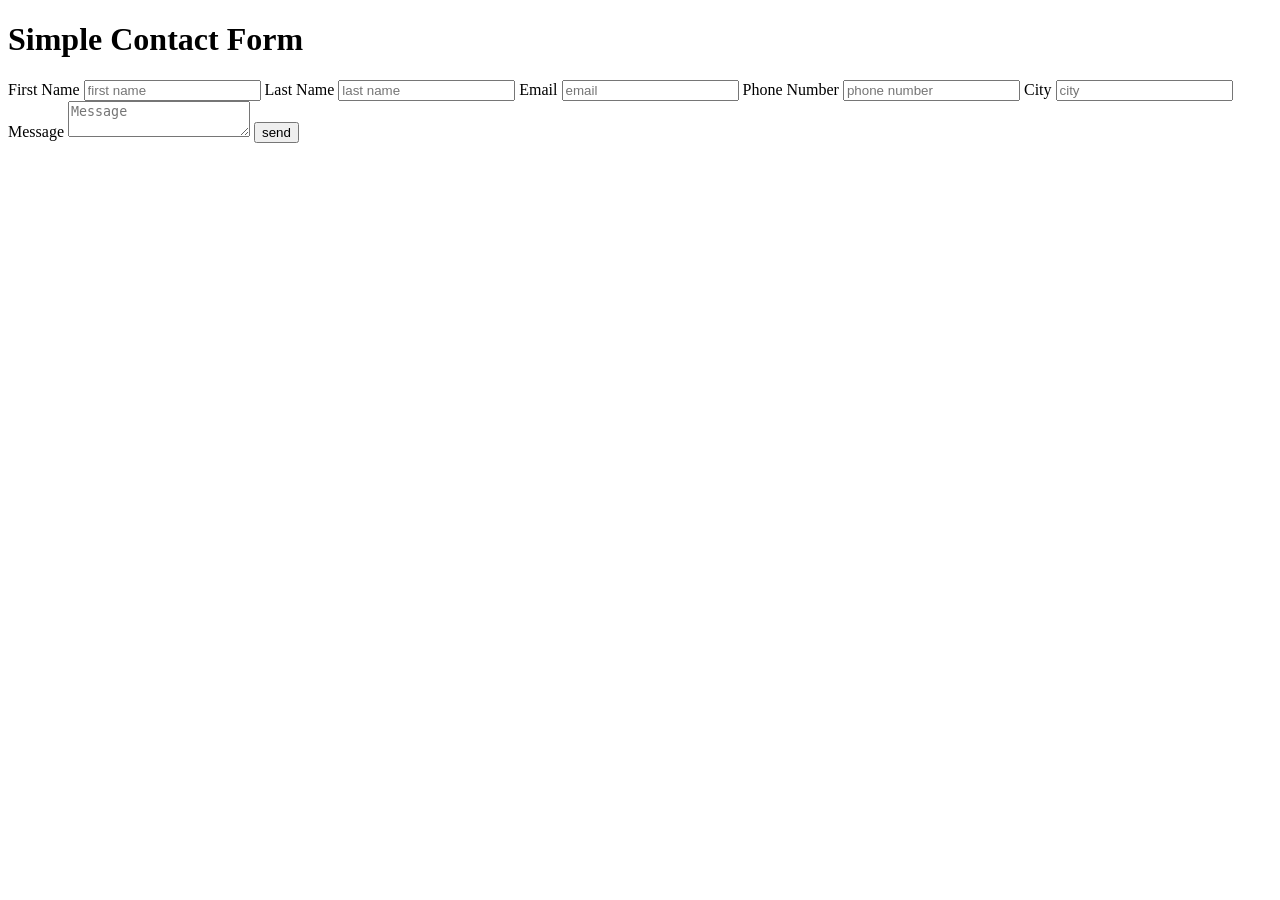
==== simplecontactform.html @ 3f617935 "simple form for learning" ====
<!DOCTYPE html>
<html lang="en">
<head>
    <meta charset="UTF-8">
    <meta name="viewport" content="width=device-width, initial-scale=1.0">
    <title>Document</title>
    <link rel="stylesheet" href="./css/simplecontactform.css">
</head>
<body>
    <h1>Simple Contact Form</h1>
    <form action="">
        <label for="first_name">First Name</label>
        <input type="text" id="first_name" name="Firstname" placeholder="first name">
        <label for="last_name">Last Name</label>
        <input type="text" id="last_name" name="lastname" placeholder="last name">
        <label for="email">Email</label>
        <input type="text" id="email" name="Email" placeholder="email">
        <label for="phone">Phone Number</label>
        <input type="text" name="phone" id="phone" placeholder="phone number">
        <label for="city">City</label>
        <input type="text" name="city" id="city" placeholder="city">
        <label for="msg">Message</label>
        <textarea name="msg" id="msg" placeholder="Message"></textarea>
        <input type="submit" value="send">
    </form>
</body>
</html>
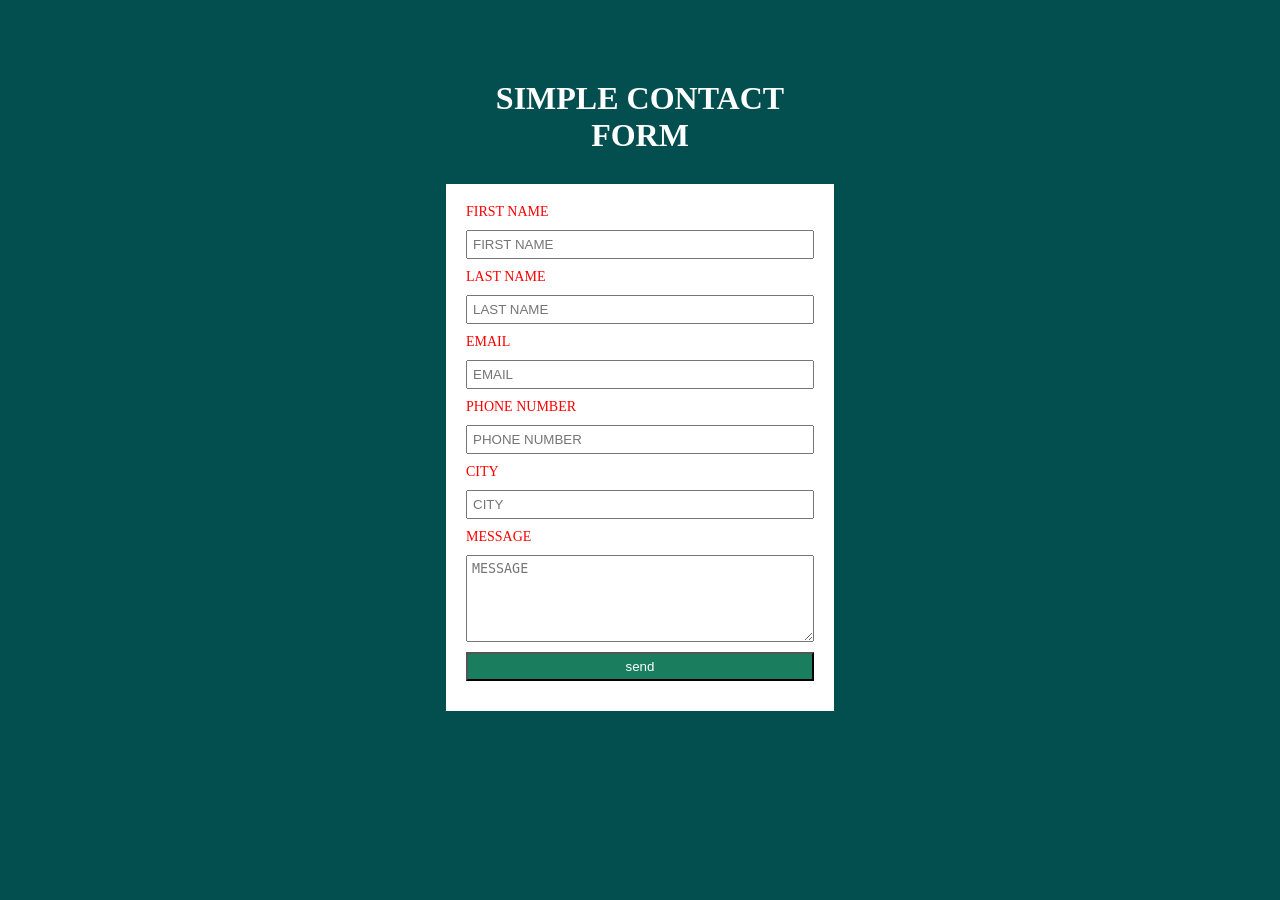
==== commit 490cf9b2: "add css" ====
--- a/simplecontactform.html
+++ b/simplecontactform.html
@@ -1,27 +1,39 @@
-<!DOCTYPE html>
+<!doctype html>
 <html lang="en">
-<head>
-    <meta charset="UTF-8">
-    <meta name="viewport" content="width=device-width, initial-scale=1.0">
+  <head>
+    <meta charset="UTF-8" />
+    <meta name="viewport" content="width=device-width, initial-scale=1.0" />
     <title>Document</title>
-    <link rel="stylesheet" href="./css/simplecontactform.css">
-</head>
-<body>
-    <h1>Simple Contact Form</h1>
-    <form action="">
+    <link rel="stylesheet" href="./css/simplecontactform.css" />
+  </head>
+  <body>
+    <div class="content">
+      <h1>Simple Contact Form</h1>
+      <form action="">
         <label for="first_name">First Name</label>
-        <input type="text" id="first_name" name="Firstname" placeholder="first name">
+        <input
+          type="text"
+          id="first_name"
+          name="Firstname"
+          placeholder="first name"
+        />
         <label for="last_name">Last Name</label>
-        <input type="text" id="last_name" name="lastname" placeholder="last name">
+        <input
+          type="text"
+          id="last_name"
+          name="lastname"
+          placeholder="last name"
+        />
         <label for="email">Email</label>
-        <input type="text" id="email" name="Email" placeholder="email">
+        <input type="text" id="email" name="Email" placeholder="email" />
         <label for="phone">Phone Number</label>
-        <input type="text" name="phone" id="phone" placeholder="phone number">
+        <input type="text" name="phone" id="phone" placeholder="phone number" />
         <label for="city">City</label>
-        <input type="text" name="city" id="city" placeholder="city">
+        <input type="text" name="city" id="city" placeholder="city" />
         <label for="msg">Message</label>
-        <textarea name="msg" id="msg" placeholder="Message"></textarea>
-        <input type="submit" value="send">
-    </form>
-</body>
-</html>+        <textarea name="msg" id="msg" placeholder="Message" rows="5"></textarea>
+        <input type="submit" value="send" class="btn" />
+      </form>
+    </div>
+  </body>
+</html>
--- a/css/simplecontactform.css
+++ b/css/simplecontactform.css
@@ -0,0 +1,59 @@
+* {
+    margin: 0;
+    padding: 0;
+    box-sizing: border-box;
+}
+
+body {
+    background-color: rgba(3, 79, 79);
+}
+
+.content {
+    /* all side */
+    /* margin:100px; */
+    /* top-bttom right-left */
+    /* margin:100px 200px; */
+    /* top right bottom left */
+    /* margin: 100px 30px 200px 60px; */
+    margin: 20px auto;
+    width: 35%;
+    padding: 30px;
+}
+
+.content h1 {
+    color: white;
+    margin: 30px;
+    /* it is apply only on block element */
+    text-align: center;
+    text-transform: uppercase;
+}
+
+.content form {
+    background-color: white;
+    padding: 20px;
+}
+
+.content form label {
+    display: block;
+    margin-bottom: 10px;
+    text-transform: uppercase;
+    font-size: 14px;
+    color: red;
+}
+
+.content input, .content form textarea {
+    display: block;
+    margin-bottom: 10px;
+    width:100%;
+    padding:5px;
+}
+
+.btn{
+    background-color: rgba(8, 116, 82, 0.929);
+    color:white;
+    margin-bottom: 0;
+}
+
+::placeholder{
+    text-transform: uppercase;
+}
